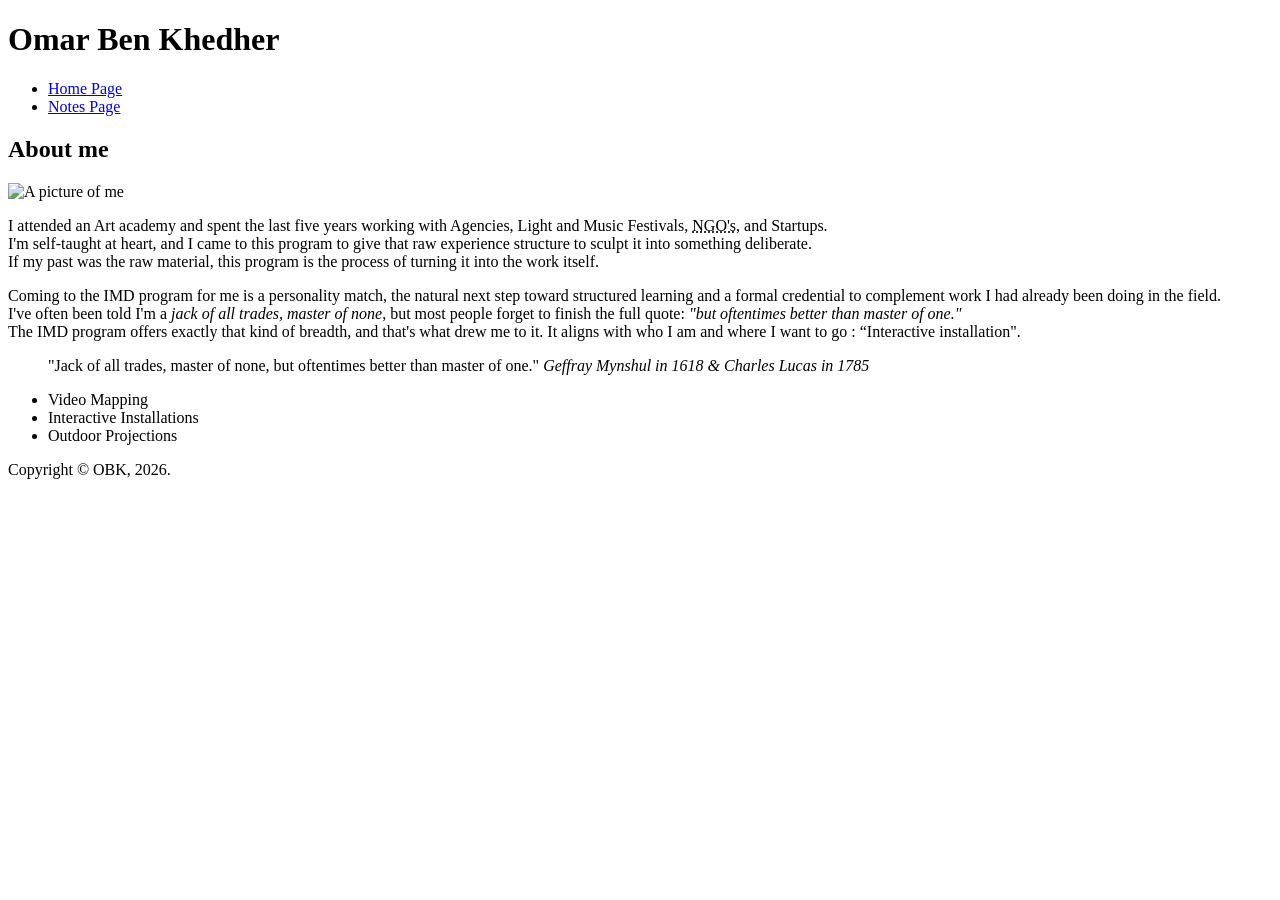
==== index.html @ c3d758d0 "correct typo" ====
<!doctype html>
<html lang="en">
  <!-- the headelement serves as a readable container providing information to the browser also its invisible to the user exept for the title-->
  <head>
    <meta charset="UTF-8" />
    <meta name="viewport" content="width=device-width, initial-scale=1.0" />
    <title>OBK - Home Page</title>
  </head>

  <body>
    <!-- The main header for the page with my name as the title -->
    <header>
      <h1>Omar Ben Khedher</h1>
    </header>
    <nav>
      <ul>
        <li><a href="index.html">Home Page</a></li>
        <li><a href="Notes.html">Notes Page</a></li>
      </ul>
    </nav>
    <main>
      <article>
        <h2>About me</h2>
        <!-- I used the height attribute to change the size of the image in html and not in css "yet"-->
        <img src="images/my_face.png" alt="A picture of me" height="300" />
        <!-- I used break tags to make the text more readable i need css to justify the text -->
        <p>
          I attended an Art academy and spent the last five years working with
          Agencies, Light and Music Festivals,
          <abbr title="Non-Governmental Organization">NGO's</abbr>, and
          Startups.<br />
          I'm self-taught at heart, and I came to this program to give that raw
          experience structure to sculpt it into something deliberate.<br />
          If my past was the raw material, this program is the process of
          turning it into the work itself.
        </p>
        <!-- EM tag is used to emphasize the quote out of the text -->
        <p>
          Coming to the IMD program for me is a personality match, the natural
          next step toward structured learning and a formal credential to
          complement work I had already been doing in the field.<br />
          I've often been told I'm a
          <em>jack of all trades, master of none</em>, but most people forget to
          finish the full quote:
          <em>"but oftentimes better than master of one."</em><br />
          The IMD program offers exactly that kind of breadth, and that's what
          drew me to it. It aligns with who I am and where I want to go :
          “Interactive installation".
        </p>

        <!-- Geffray was the first to say this but charles was the one finish it-->
        <!-- I Used blockquote to give the text more emphasis and cite the source using the cite tag-->
        <blockquote>
          "Jack of all trades, master of none, but oftentimes better than master
          of one."
          <cite>Geffray Mynshul in 1618 & Charles Lucas in 1785</cite>
        </blockquote>
        <!-- Unordered list and List items tags are used to site my interests without ordering them -->
        <ul>
          <li>Video Mapping</li>
          <li>Interactive Installations</li>
          <li>Outdoor Projections</li>
        </ul>
      </article>
    </main>
    <!-- I use a windows machine,so i copied the copyright symbol, also OBK is my initials and my branding -->
    <footer>
      <p>Copyright &copy; OBK, 2026.</p>
    </footer>
  </body>
</html>
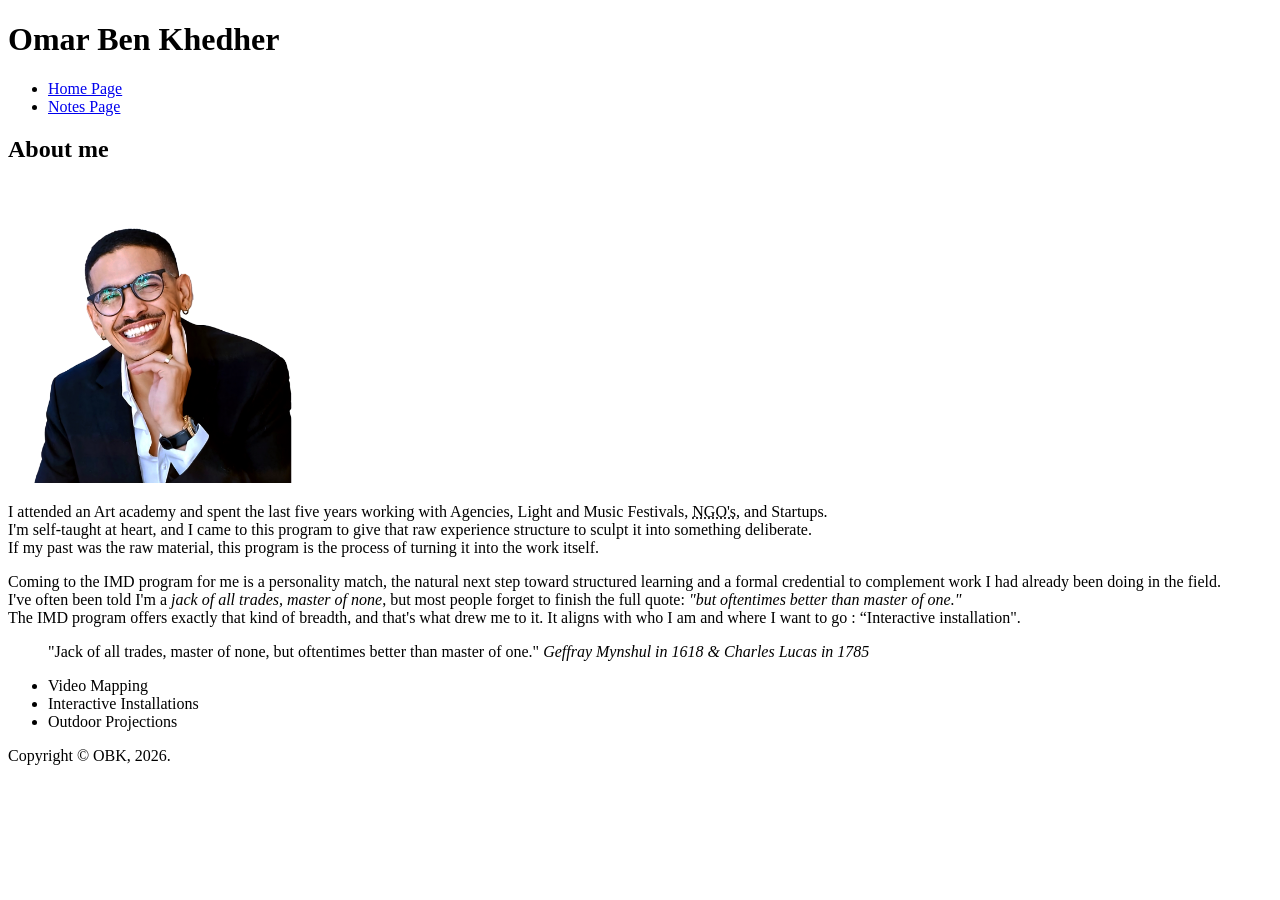
==== commit 98241b17: "link fix" ====
--- a/index.html
+++ b/index.html
@@ -14,15 +14,15 @@
     </header>
     <nav>
       <ul>
-        <li><a href="index.html">Home Page</a></li>
-        <li><a href="Notes.html">Notes Page</a></li>
+        <li><a href="/index.html">Home Page</a></li>
+        <li><a href="/Notes.html">Notes Page</a></li>
       </ul>
     </nav>
     <main>
       <article>
         <h2>About me</h2>
         <!-- I used the height attribute to change the size of the image in html and not in css "yet"-->
-        <img src="images/my_face.png" alt="A picture of me" height="300" />
+        <img src="/images/My_face.png" alt="A picture of me" height="300" />
         <!-- I used break tags to make the text more readable i need css to justify the text -->
         <p>
           I attended an Art academy and spent the last five years working with
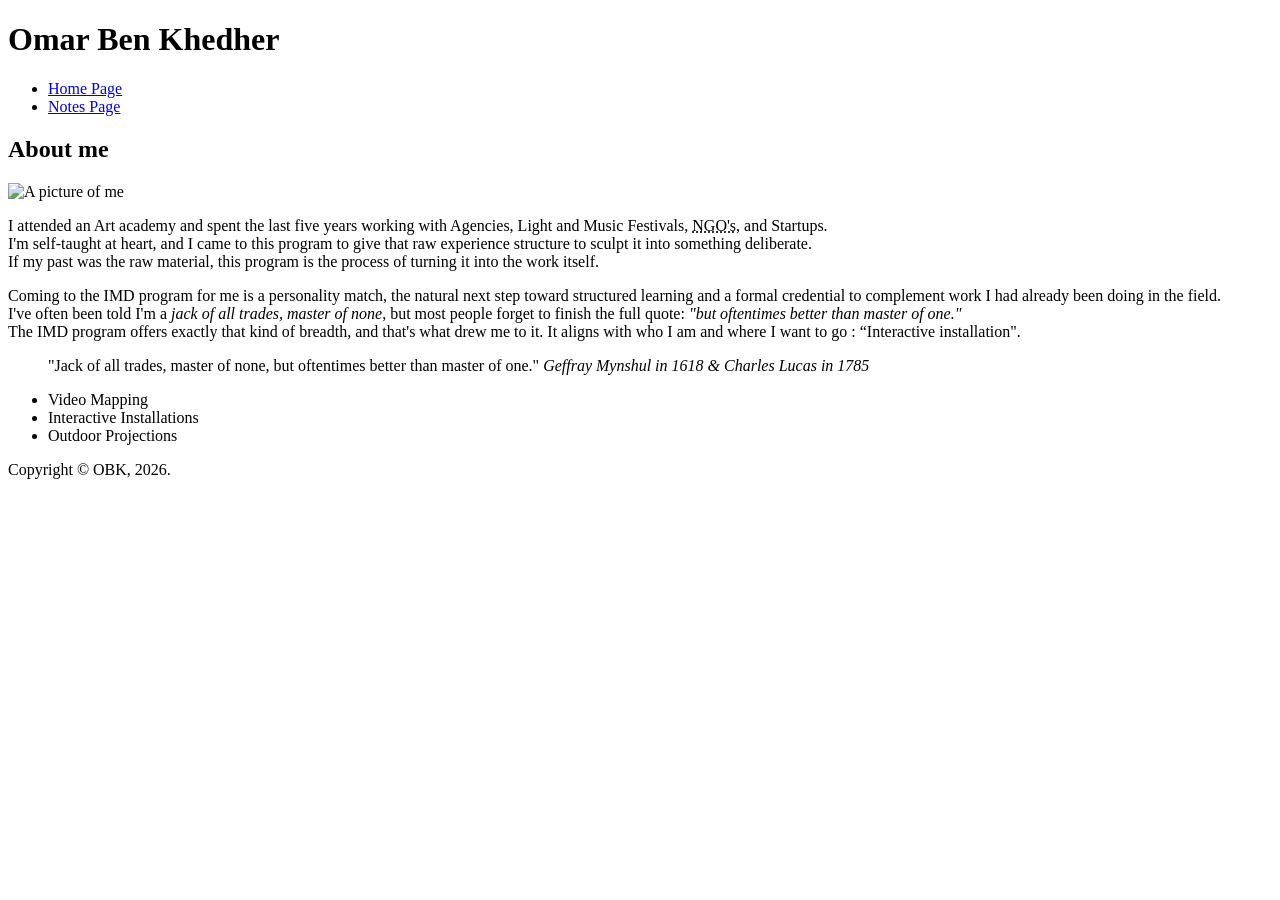
==== commit 4e4c4dd2: "fix picture" ====
--- a/index.html
+++ b/index.html
@@ -22,7 +22,7 @@
       <article>
         <h2>About me</h2>
         <!-- I used the height attribute to change the size of the image in html and not in css "yet"-->
-        <img src="/images/My_face.png" alt="A picture of me" height="300" />
+        <img src="/images/my_face.png" alt="A picture of me" height="300" />
         <!-- I used break tags to make the text more readable i need css to justify the text -->
         <p>
           I attended an Art academy and spent the last five years working with
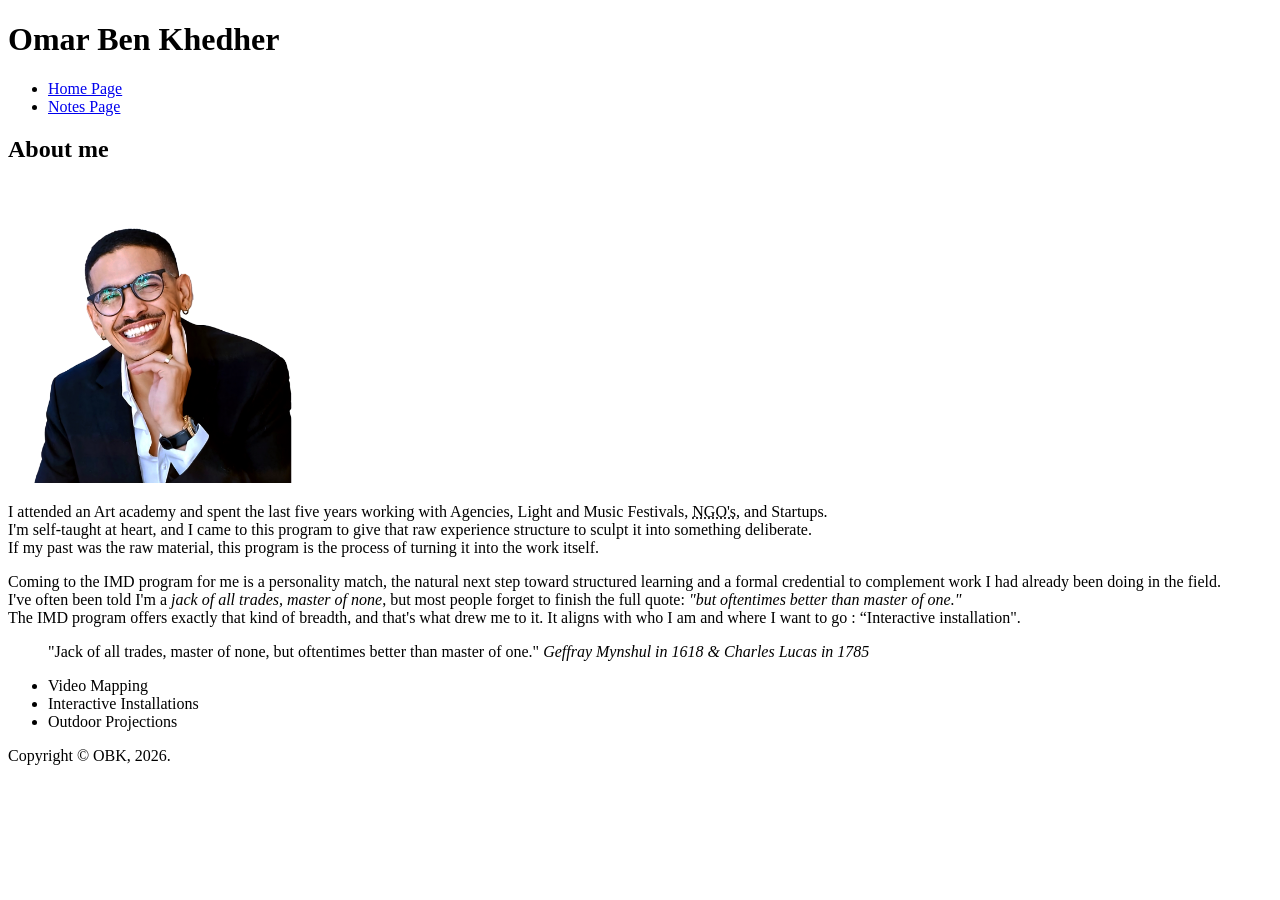
==== commit ec18382a: "fixed git error" ====
--- a/index.html
+++ b/index.html
@@ -22,7 +22,7 @@
       <article>
         <h2>About me</h2>
         <!-- I used the height attribute to change the size of the image in html and not in css "yet"-->
-        <img src="/images/my_face.png" alt="A picture of me" height="300" />
+        <img src="/images/tmp_face.png" alt="A picture of me" height="300" />
         <!-- I used break tags to make the text more readable i need css to justify the text -->
         <p>
           I attended an Art academy and spent the last five years working with
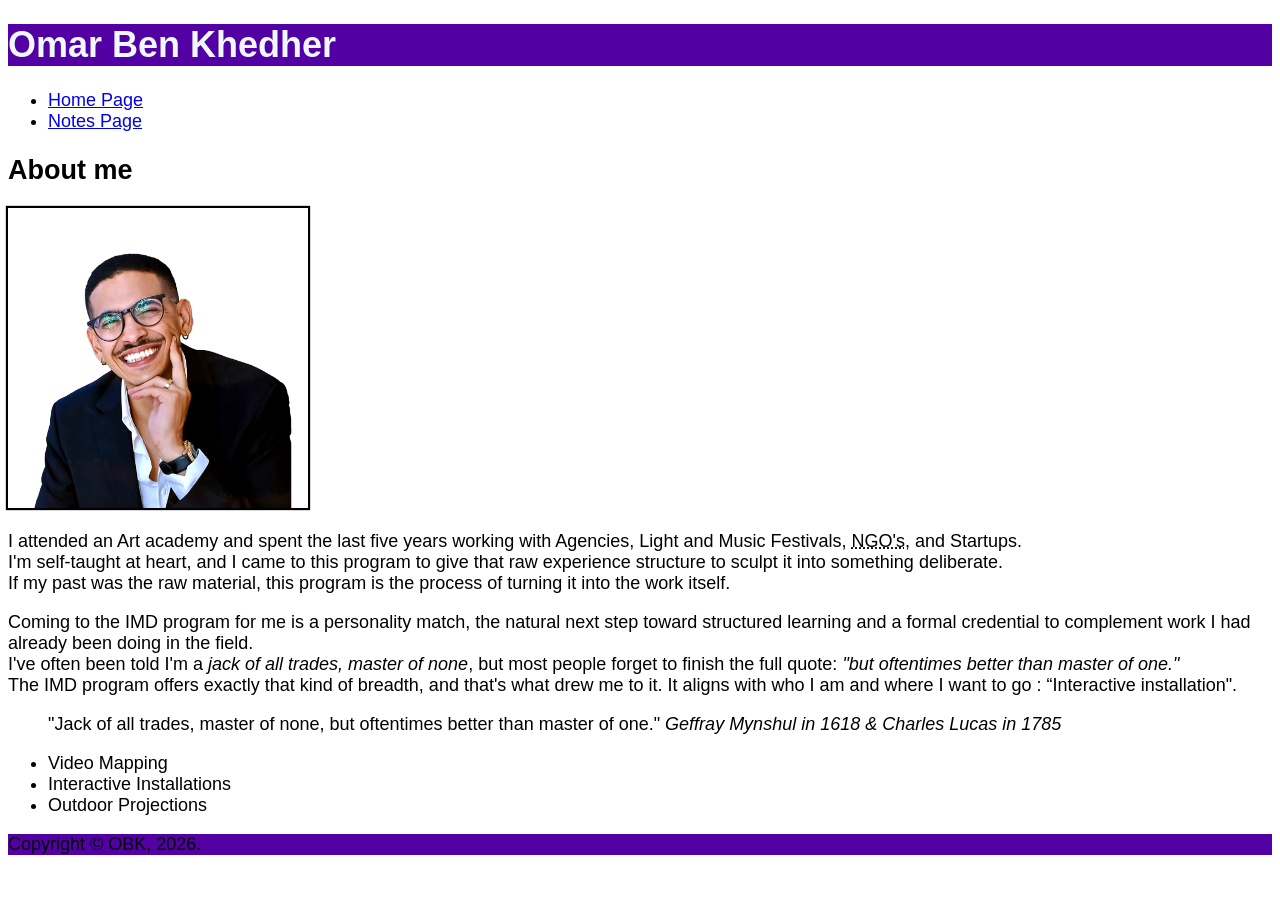
==== commit c5939df9: "added css styles" ====
--- a/index.html
+++ b/index.html
@@ -4,25 +4,31 @@
   <head>
     <meta charset="UTF-8" />
     <meta name="viewport" content="width=device-width, initial-scale=1.0" />
+    <link href="styles/styles.css" rel="stylesheet" />
     <title>OBK - Home Page</title>
   </head>
 
   <body>
     <!-- The main header for the page with my name as the title -->
     <header>
-      <h1>Omar Ben Khedher</h1>
+      <h1 class="site-title">Omar Ben Khedher</h1>
     </header>
     <nav>
       <ul>
-        <li><a href="/index.html">Home Page</a></li>
-        <li><a href="/Notes.html">Notes Page</a></li>
+        <li><a href="index.html">Home Page</a></li>
+        <li><a href="notes.html">Notes Page</a></li>
       </ul>
     </nav>
     <main>
       <article>
         <h2>About me</h2>
         <!-- I used the height attribute to change the size of the image in html and not in css "yet"-->
-        <img src="/images/tmp_face.png" alt="A picture of me" height="300" />
+        <img
+          id="my-image"
+          src="images/myface.png"
+          height="300"
+          alt="A picture of me"
+        />
         <!-- I used break tags to make the text more readable i need css to justify the text -->
         <p>
           I attended an Art academy and spent the last five years working with
--- a/styles/styles.css
+++ b/styles/styles.css
@@ -0,0 +1,19 @@
+body {
+  font-family:
+    "Lucida Sans", "Lucida Sans Regular", "Lucida Grande",
+    "Lucida Sans Unicode", Geneva, Verdana, sans-serif;
+  font-size: 18px;
+}
+
+header,
+footer {
+  background-color: rgb(82, 0, 164);
+}
+.site-title {
+  color: aliceblue;
+}
+
+#my-image {
+  box-shadow: 0 0 1px 2px black;
+}
+
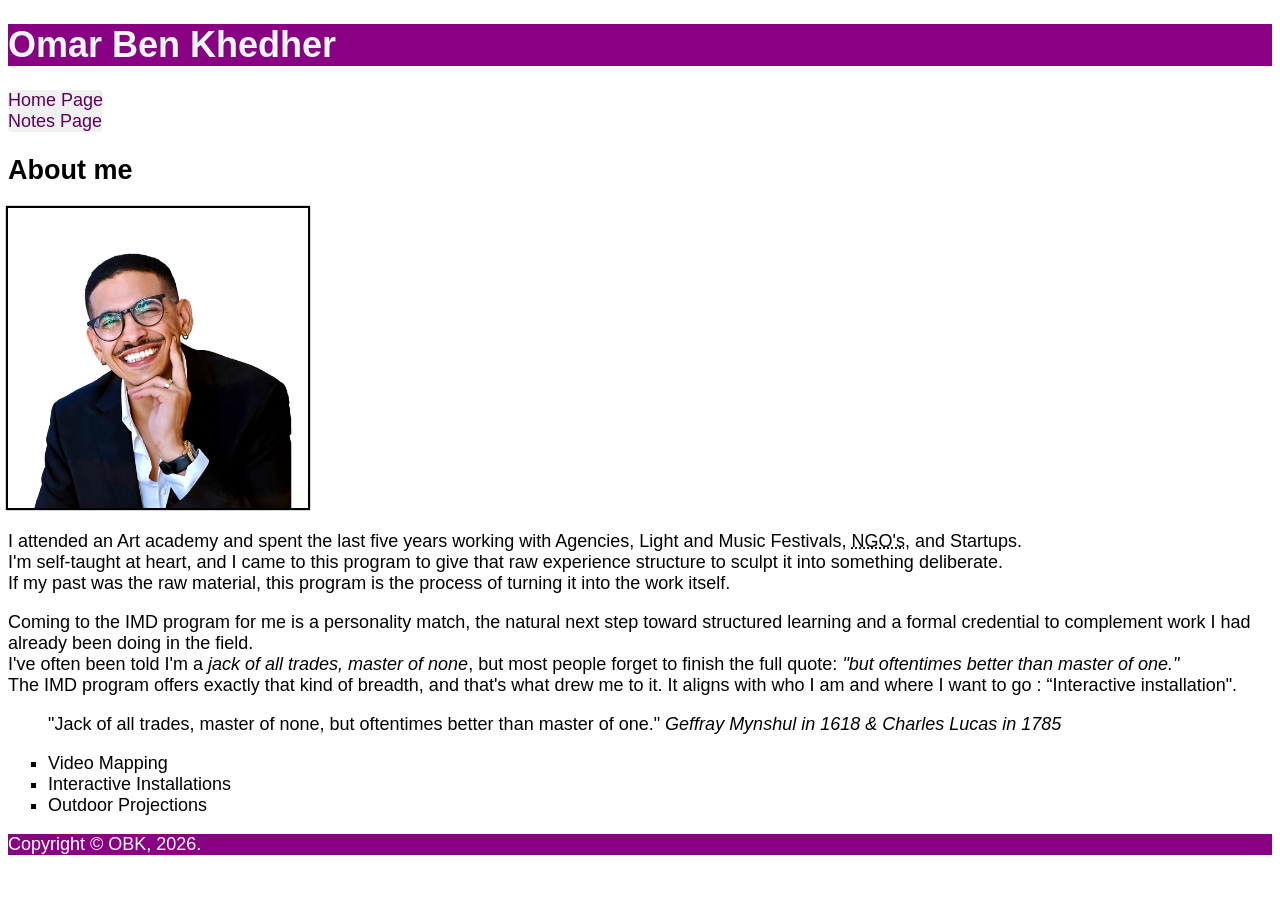
==== commit 48b01f00: "styled the nav" ====
--- a/index.html
+++ b/index.html
@@ -14,7 +14,7 @@
       <h1 class="site-title">Omar Ben Khedher</h1>
     </header>
     <nav>
-      <ul>
+      <ul class="nav">
         <li><a href="index.html">Home Page</a></li>
         <li><a href="notes.html">Notes Page</a></li>
       </ul>
@@ -62,7 +62,7 @@
           <cite>Geffray Mynshul in 1618 & Charles Lucas in 1785</cite>
         </blockquote>
         <!-- Unordered list and List items tags are used to site my interests without ordering them -->
-        <ul>
+        <ul class="hobbies">
           <li>Video Mapping</li>
           <li>Interactive Installations</li>
           <li>Outdoor Projections</li>
--- a/styles/styles.css
+++ b/styles/styles.css
@@ -7,7 +7,8 @@
 
 header,
 footer {
-  background-color: rgb(82, 0, 164);
+  background-color: rgb(137, 0, 130);
+  color: #ffffff;
 }
 .site-title {
   color: aliceblue;
@@ -17,3 +18,31 @@
   box-shadow: 0 0 1px 2px black;
 }
 
+.hobbies {
+  list-style-type: square;
+}
+
+/* Remove bullets from the list inside navigation */
+.nav {
+  list-style-type: none;
+}
+/* Remove space from the list inside navigation */
+nav ul {
+  padding: 0;
+  margin: 0;
+}
+nav a {
+  text-decoration: none; /* removes the underline on the links */
+  color: #5c005a; /* Dark purple text color */
+  background-color: #f0f0f0; /* Light gray background */
+  margin-right: 10px; /* space between buttons */
+  border-radius: 4px; /* slightly rounds the corners */
+  display: inline-block; /* this ensures padding and margins apply correctly */
+}
+
+.nav a:hover,
+.nav a:active {
+  background-color: #8d0078; /* purple on hover/active */
+  color: #ffffff; /* turns text white for contrast */
+  border-color: #3e0227; /* darker purple border */
+}
